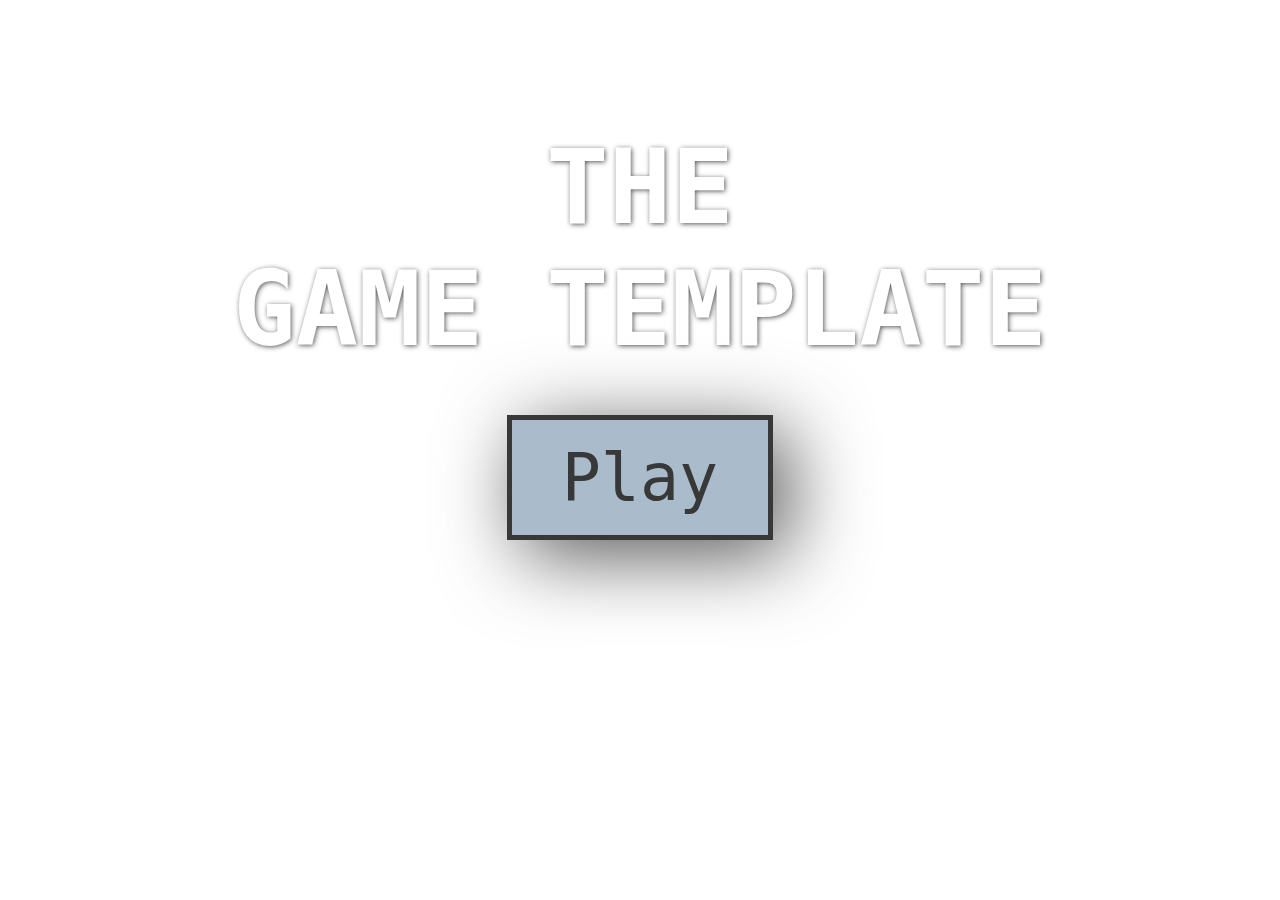
==== index.html @ 7f9c00a8 "we put all the contents in github" ====
<!DOCTYPE html>
<html>
<head>
<title>Le Template Du Game, Man</title>

<link rel="stylesheet" type="text/css" href="style.css">
<script src="jquery-1.11.3.js"></script>
<script src="gamedev.js"></script>
</head>

<body>

<div class="titleContent">

<h1 class="splashTitle">The<br>Game Template</h1>

<a id="start" class="button" href="explore.html">Play</a>

</div>

</body>
---- style.css ----
body {

	background-image: url("http://hdwallpaperia.com/wp-content/uploads/2013/11/Game-Backgrounds-Wallpaper.jpg");
    background-size: cover;
    background-position: center center;
	font-family: monospace;

}

/*Stuff below governs the start screen*/

.titleContent {
	margin: 10% auto;
    text-align: center;
}

.splashTitle {
	color: #fff;
    font-size: 8em;
    text-transform: uppercase;
    text-shadow: 1px 1px 5px rgba(27, 25, 25, 0.74);
}

.button {
	border: 5px solid #383838;
    color: #383838;
    padding: 20px 50px;
    font-size: 5em;
    text-decoration: none;
    background-color: #abc;
    box-shadow: 15px 15px 80px #555;
}
  a.button:hover {
    background-color: #383838;
    color: #abc;
  }



/*Stuff below governs the Explore screen*/

#exploreBody {
	background-image: url("img/exploreHome1.jpg");
	background-position: bottom center;

}
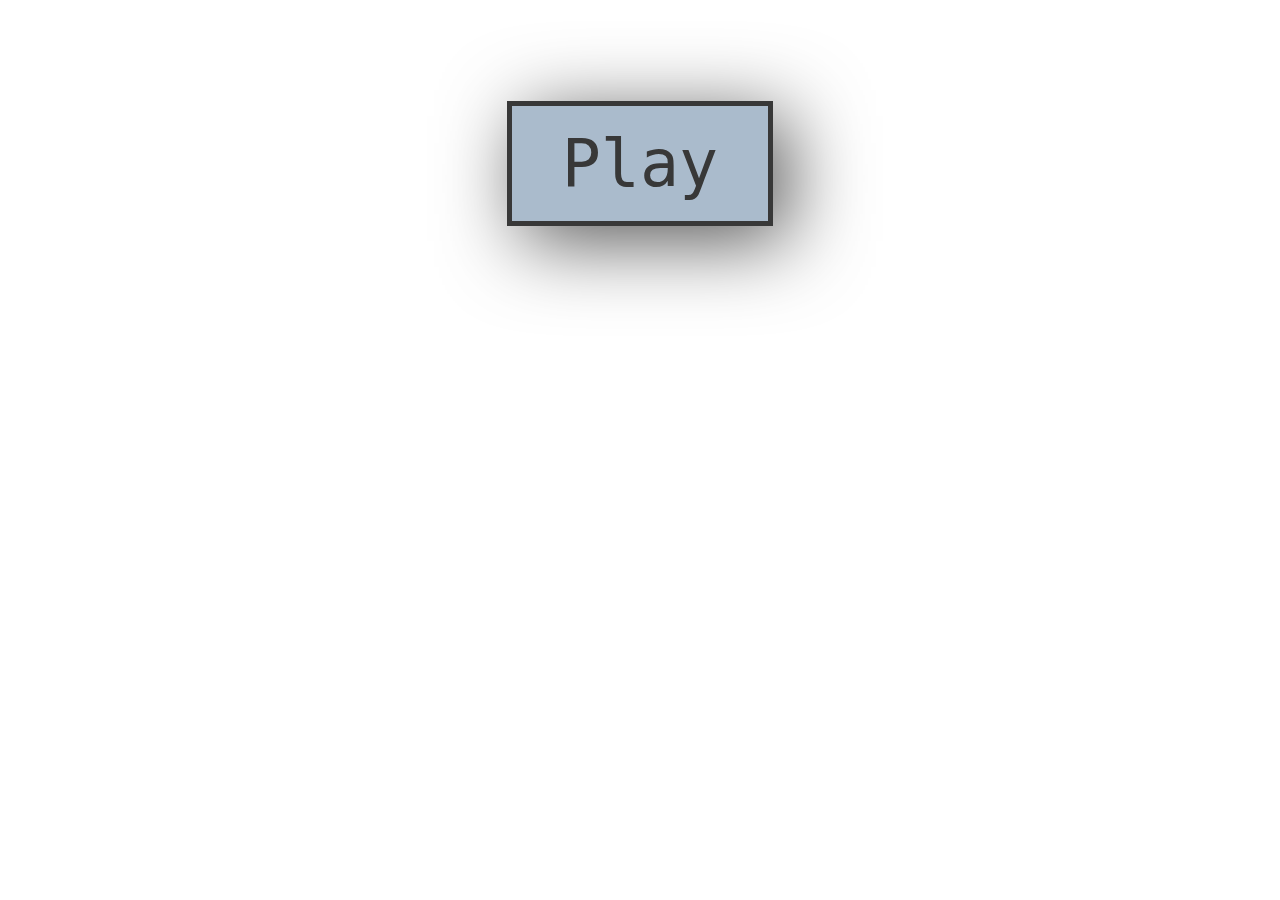
==== commit 1eea287a: "i changed the game title" ====
--- a/index.html
+++ b/index.html
@@ -12,7 +12,6 @@
 
 <div class="titleContent">
 
-<h1 class="splashTitle">The<br>Game Template</h1>
 
 <a id="start" class="button" href="explore.html">Play</a>
 
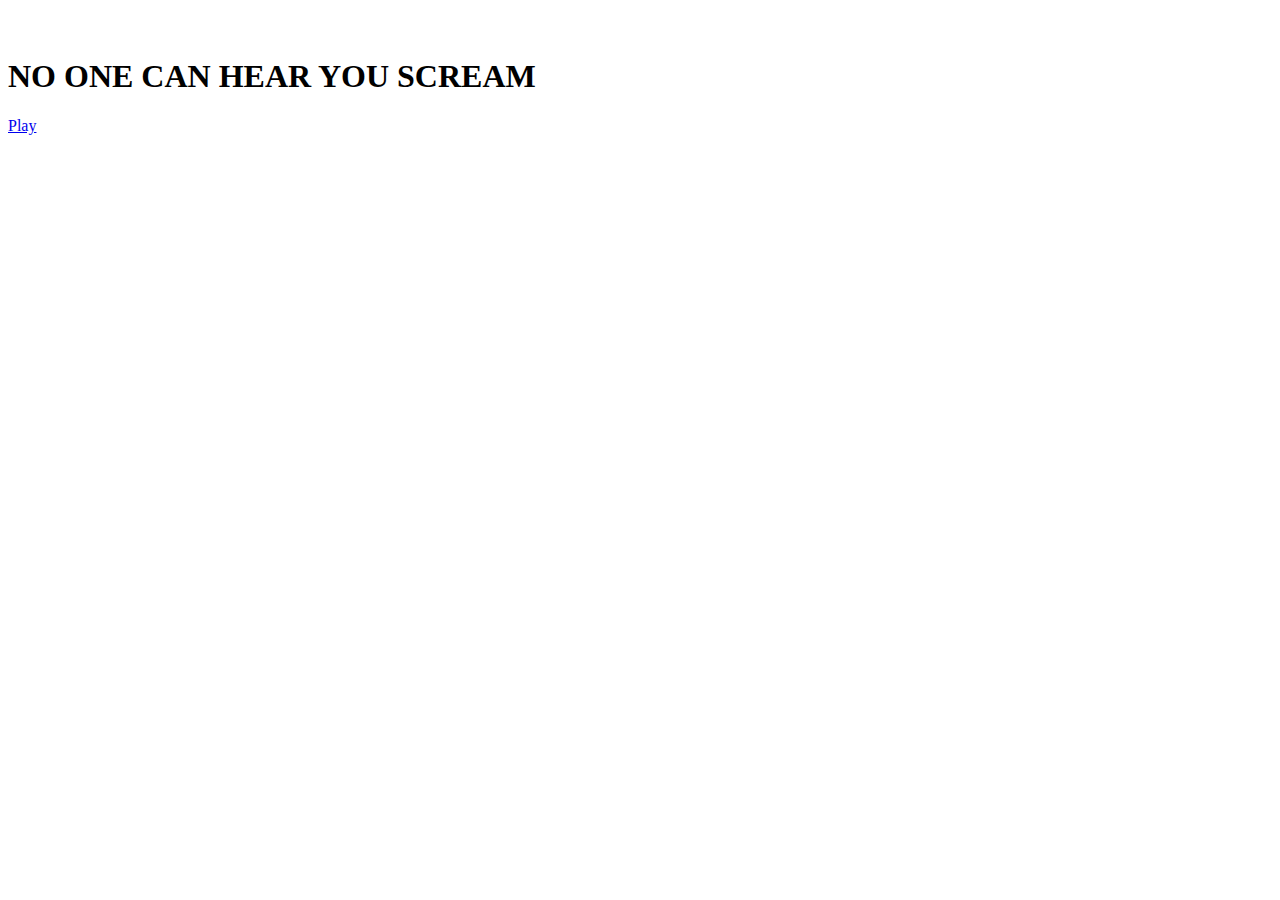
==== commit a157aeea: "i changed the text" ====
--- a/index.html
+++ b/index.html
@@ -12,9 +12,70 @@
 
 <div class="titleContent">
 
+<h1 class="splashTitle"><br>NO ONE CAN HEAR YOU SCREAM</h1>
 
 <a id="start" class="button" href="explore.html">Play</a>
 
 </div>
 
-</body>+</body>
+
+
+
+
+
+
+
+
+
+
+
+
+
+
+
+
+
+
+
+
+
+
+
+
+
+
+
+
+
+
+
+
+
+
+
+
+
+
+
+
+
+
+
+
+
+
+
+
+
+
+
+
+
+
+
+
+
+
+
+
--- a/style.css
+++ b/style.css
@@ -1,6 +1,8 @@
 body {
 
-	background-image: url("http://hdwallpaperia.com/wp-content/uploads/2013/11/Game-Backgrounds-Wallpaper.jpg");
+	background-image: url("http://s3.amazonaws.com/blenderguru.com/uploads/2012/08/tutorial-result1.jpg
+
+");
     background-size: cover;
     background-position: center center;
 	font-family: monospace;
@@ -44,3 +46,231 @@
 	background-position: bottom center;
 
 }
+
+#instructions {
+  background-color: grey;
+  width: 300px;
+  height: 80px;
+  position: absolute;
+  top: 450px;
+    opacity: 0.6;
+  border-style: solid;
+  border-width: 10px;
+  border-color: black;
+  position: absolute;
+  left: -250px;
+  top: 550px;
+  color: black;
+  text-align: center;
+}
+#backback {
+  width: 1120px;
+  height: 840px;
+  background-color: black;
+  position: absolute;
+  left: -10px;
+ top: -100px;
+}
+#startingbutton {
+  width: 300px;
+  height: 150px;
+  background-color: yellow;
+  border-radius: 20px;
+  border-width: 10px;
+  border-color: black;
+  font-size: 20px;
+  position: absolute;
+  top: 250px;
+  left: 330px;
+  opacity: 0.6;
+}
+
+#hands {
+  width: 200px;
+  height: 90px;
+  background: url("http://vignette1.wikia.nocookie.net/ballisticweapons/images/a/a8/BW-1stP-Fists.png/revision/latest?cb=20130522195409");
+  transform: scale(4,4);
+  position: absolute;
+  top: 505px;
+  left: 400px;
+}
+
+#hands2 {
+  width: 200px;
+  height: 90px;
+  background: url("http://vignette1.wikia.nocookie.net/ballisticweapons/images/a/a8/BW-1stP-Fists.png/revision/latest?cb=20130522195409");
+  transform: scale(4,4);
+  position: absolute;
+  top: 650px;
+  left: 590px;
+    transform: scale(4,4);
+
+
+}
+
+#startingb {
+  width: 375px;
+  height: 400px;
+  background: url("https://s-media-cache-ak0.pinimg.com/736x/68/c8/0e/68c80e5b9ea13252acba61bebc18cc33.jpg");
+  transform: scale(3, 2);
+  position: absolute;
+  top: 100px;
+  left: 300px;
+}
+
+#back2 {
+  width: 1100px;
+  height: 480px;
+  background: url("http://s3.amazonaws.com/blenderguru.com/uploads/2012/08/tutorial-result1.jpg");
+  position: absolute;
+  top: 0px;
+  left: 0px;
+    transform: scale(1,2);
+}
+
+#left1 {
+  height: 250px;
+  width: 100px;
+  background-color: green;
+  position: absolute;
+  top: 300px;
+  left: 20px;
+  font-size: 60px;
+  border-color: black;
+  border-width: 10px;
+  opacity: 0.6;
+    border-radius: 20px;
+}
+
+#right1 {
+  height: 250px;
+  width: 100px;
+  background-color: green;
+  position: absolute;
+  top: 300px;
+  left: 1000px;
+  font-size: 60px;
+  border-color: black;
+  border-width: 10px;
+  opacity: 0.6;
+  border-radius: 20px;
+}
+
+#forward {
+  width: 200px;
+  height: 80px;
+  background: green;
+  position: absolute;
+  top: 20px;
+  left: 385px;
+  font-size: 60px;
+  border-color: black;
+  border-width: 10px;
+  opacity: 0.7;
+  border-radius: 20px;
+}
+
+#forward2 {
+  width: 200px;
+  height: 80px;
+  background: green;
+  position: absolute;
+  top: 20px;
+  left: 440px;
+  font-size: 60px;
+  border-color: black;
+  border-width: 10px;
+  opacity: 0.7;
+  border-radius: 20px;
+}
+#back3three {
+  width: 1400px;
+  height: 700px;
+  background: url("http://i4.tietuku.cn/24b5f58d15436225.jpg");
+  position: absolute;
+  top: 10px;
+  right: 50px;
+    transform: scale(1.4,1.4);
+
+
+}
+
+#h1 {
+  height: 45px;
+  width: 160px;
+  background-color: yellow;
+    opacity: 0.6;
+  border-color: black;
+  text-alignment: center;
+  font-size: 200%;
+}
+
+#monster1 {
+  width: 200px;
+  height: 250px;
+  background: url("http://vignette3.wikia.nocookie.net/marvelcrossroads/images/c/c2/Necromorph_Exploder_Form_Earth-1774.png/revision/latest?cb=20150609222500"
+);
+  position: absolute;
+  top: 350px;
+  left: 650px;
+      transform: scale(2,2);
+  opacity: 0.9;
+
+}
+
+#back4 {
+  width: 1400px;
+  height: 700px;
+  background: url("https://i.ytimg.com/vi/agLyL34qha4/maxresdefault.jpg");
+  position: absolute;
+  top: 10px;
+    transform: scale(1.4,1.4);
+}
+
+#hands4 {
+  width: 200px;
+  height: 90px;
+  background: url("http://vignette1.wikia.nocookie.net/ballisticweapons/images/a/a8/BW-1stP-Fists.png/revision/latest?cb=20130522195409");
+  transform: scale(4,4);
+  position: absolute;
+  top: 650px;
+  left: 590px;
+    transform: scale(4,4);
+}
+
+#warning1 {
+  width: 800px;
+  height: 230px;
+  background: url("http://lynchimportsllc.com/wp-content/uploads/2015/06/warning-banner.png");
+  position: absolute;
+  top: 200px;
+  left: 70px;
+    opacity: 0.8;
+}
+
+#mask {
+  height: 576px;
+  width: 1024px;
+  background: url("http://media-minecraftforum.cursecdn.com/attachments/136/734/635741788332884963.png");
+  position: absolute;
+  top: 90px;
+      transform: scale(1.3,1.3);
+}
+
+
+
+
+
+@import "compass/css3";
+
+$background: #202020;
+
+// Basic layout
+html {
+  background: $background;
+  text-align: center;
+  padding-top: 36px;
+}
+body {
+  display: inline-block;
+}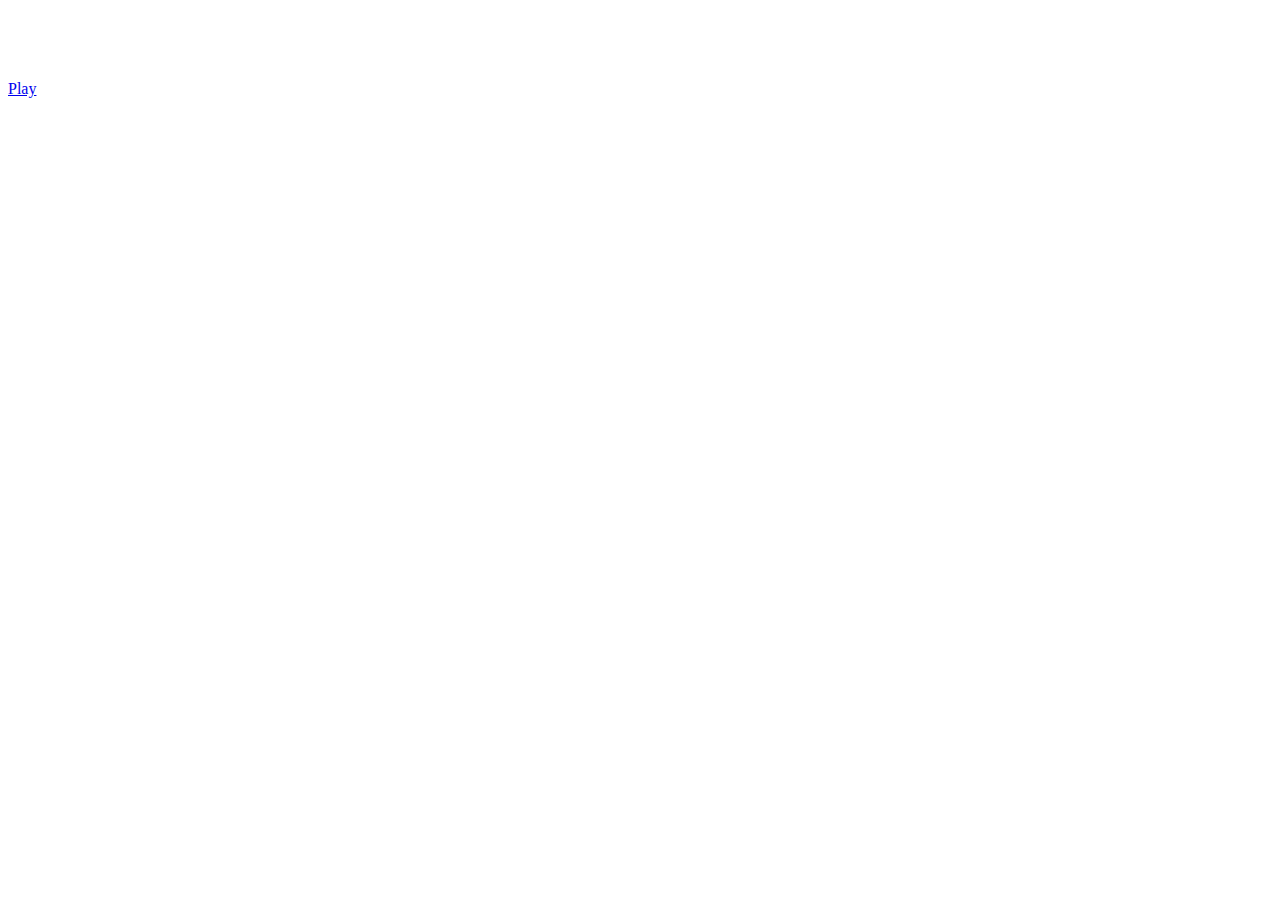
==== commit 341e9981: "starting background" ====
--- a/index.html
+++ b/index.html
@@ -1,8 +1,8 @@
 <!DOCTYPE html>
 <html>
 <head>
-<title>Le Template Du Game, Man</title>
-
+<title>No One Can Hear You Screem</title>
+<body background="http://i.imgur.com/Uj6oxXj.jpg">
 <link rel="stylesheet" type="text/css" href="style.css">
 <script src="jquery-1.11.3.js"></script>
 <script src="gamedev.js"></script>
@@ -12,7 +12,7 @@
 
 <div class="titleContent">
 
-<h1 class="splashTitle"><br>NO ONE CAN HEAR YOU SCREAM</h1>
+<h1 class="splashTitle"><br></h1>
 
 <a id="start" class="button" href="explore.html">Play</a>
 
--- a/style.css
+++ b/style.css
@@ -1,7 +1,6 @@
-body {
-
-	background-image: url("http://s3.amazonaws.com/blenderguru.com/uploads/2012/08/tutorial-result1.jpg
-
+#body {
+
+	background: url("http://i.imgur.com/Uj6oxXj.jpg
 ");
     background-size: cover;
     background-position: center center;
@@ -44,33 +43,33 @@
 #exploreBody {
 	background-image: url("img/exploreHome1.jpg");
 	background-position: bottom center;
-
-}
-
+}
 #instructions {
   background-color: grey;
   width: 300px;
   height: 80px;
   position: absolute;
   top: 450px;
-    opacity: 0.6;
+  opacity: 0.6;
   border-style: solid;
   border-width: 10px;
   border-color: black;
   position: absolute;
   left: -250px;
-  top: 550px;
+  top: 1150px;
   color: black;
   text-align: center;
 }
+
 #backback {
   width: 1120px;
   height: 840px;
   background-color: black;
   position: absolute;
   left: -10px;
- top: -100px;
-}
+  top: -100px;
+}
+
 #startingbutton {
   width: 300px;
   height: 150px;
@@ -80,52 +79,52 @@
   border-color: black;
   font-size: 20px;
   position: absolute;
-  top: 250px;
-  left: 330px;
-  opacity: 0.6;
-}
-
-#hands {
-  width: 200px;
-  height: 90px;
-  background: url("http://vignette1.wikia.nocookie.net/ballisticweapons/images/a/a8/BW-1stP-Fists.png/revision/latest?cb=20130522195409");
-  transform: scale(4,4);
-  position: absolute;
-  top: 505px;
-  left: 400px;
-}
-
-#hands2 {
-  width: 200px;
-  height: 90px;
-  background: url("http://vignette1.wikia.nocookie.net/ballisticweapons/images/a/a8/BW-1stP-Fists.png/revision/latest?cb=20130522195409");
-  transform: scale(4,4);
-  position: absolute;
-  top: 650px;
-  left: 590px;
-    transform: scale(4,4);
-
-
+  top: 350px;
+  left: 530px;
+  opacity: 0.6;
 }
 
 #startingb {
   width: 375px;
   height: 400px;
   background: url("https://s-media-cache-ak0.pinimg.com/736x/68/c8/0e/68c80e5b9ea13252acba61bebc18cc33.jpg");
-  transform: scale(3, 2);
-  position: absolute;
-  top: 100px;
-  left: 300px;
-}
+  transform: scale(4, 3);
+  position: absolute;
+  top: 200px;
+  left: 500px;
+}
+<//starting stuff//>
+#hands {
+  width: 200px;
+  height: 90px;
+  background: url("http://vignette1.wikia.nocookie.net/ballisticweapons/images/a/a8/BW-1stP-Fists.png/revision/latest?cb=20130522195409");
+  transform: scale(4, 4);
+  position: absolute;
+  top: 505px;
+  left: 400px;
+}
+
+#hands2 {
+  width: 200px;
+  height: 90px;
+  background: url("http://vignette1.wikia.nocookie.net/ballisticweapons/images/a/a8/BW-1stP-Fists.png/revision/latest?cb=20130522195409");
+  transform: scale(4, 4);
+  position: absolute;
+  top: 650px;
+  left: 590px;
+  transform: scale(4, 4);
+}
+
+
 
 #back2 {
-  width: 1100px;
+  width: 900px;
   height: 480px;
   background: url("http://s3.amazonaws.com/blenderguru.com/uploads/2012/08/tutorial-result1.jpg");
   position: absolute;
-  top: 0px;
-  left: 0px;
-    transform: scale(1,2);
+  top: 100px;
+  left: 200px;
+  transform: scale(2, 3);
 }
 
 #left1 {
@@ -139,7 +138,7 @@
   border-color: black;
   border-width: 10px;
   opacity: 0.6;
-    border-radius: 20px;
+  border-radius: 20px;
 }
 
 #right1 {
@@ -148,7 +147,7 @@
   background-color: green;
   position: absolute;
   top: 300px;
-  left: 1000px;
+  left: 1320px;
   font-size: 60px;
   border-color: black;
   border-width: 10px;
@@ -162,7 +161,7 @@
   background: green;
   position: absolute;
   top: 20px;
-  left: 385px;
+  left: 585px;
   font-size: 60px;
   border-color: black;
   border-width: 10px;
@@ -183,23 +182,22 @@
   opacity: 0.7;
   border-radius: 20px;
 }
+
 #back3three {
   width: 1400px;
   height: 700px;
   background: url("http://i4.tietuku.cn/24b5f58d15436225.jpg");
   position: absolute;
   top: 10px;
-  right: 50px;
-    transform: scale(1.4,1.4);
-
-
+  left: -500px;
+  transform: scale(2, 2);
 }
 
 #h1 {
   height: 45px;
   width: 160px;
   background-color: yellow;
-    opacity: 0.6;
+  opacity: 0.6;
   border-color: black;
   text-alignment: center;
   font-size: 200%;
@@ -208,34 +206,33 @@
 #monster1 {
   width: 200px;
   height: 250px;
-  background: url("http://vignette3.wikia.nocookie.net/marvelcrossroads/images/c/c2/Necromorph_Exploder_Form_Earth-1774.png/revision/latest?cb=20150609222500"
-);
+  background: url("http://vignette3.wikia.nocookie.net/marvelcrossroads/images/c/c2/Necromorph_Exploder_Form_Earth-1774.png/revision/latest?cb=20150609222500");
   position: absolute;
   top: 350px;
   left: 650px;
-      transform: scale(2,2);
+  transform: scale(2, 2);
   opacity: 0.9;
-
 }
 
 #back4 {
-  width: 1400px;
+  width: 1150px;
   height: 700px;
   background: url("https://i.ytimg.com/vi/agLyL34qha4/maxresdefault.jpg");
   position: absolute;
   top: 10px;
-    transform: scale(1.4,1.4);
+  left: 50px;
+  transform: scale(1.4, 1.7);
 }
 
 #hands4 {
   width: 200px;
   height: 90px;
   background: url("http://vignette1.wikia.nocookie.net/ballisticweapons/images/a/a8/BW-1stP-Fists.png/revision/latest?cb=20130522195409");
-  transform: scale(4,4);
-  position: absolute;
-  top: 650px;
+  transform: scale(4, 4);
+  position: absolute;
+  top: 550px;
   left: 590px;
-    transform: scale(4,4);
+  transform: scale(5, 6);
 }
 
 #warning1 {
@@ -245,22 +242,130 @@
   position: absolute;
   top: 200px;
   left: 70px;
-    opacity: 0.8;
+  opacity: 0.7;
 }
 
 #mask {
   height: 576px;
-  width: 1024px;
+  width: 955px;
   background: url("http://media-minecraftforum.cursecdn.com/attachments/136/734/635741788332884963.png");
   position: absolute;
-  top: 90px;
-      transform: scale(1.3,1.3);
-}
-
-
-
-
-
+  top: 150px;
+  left: 160px;
+  transform: scale(1.8, 1.8);
+}
+
+#mask2 {
+  height: 600px;
+  width: 955px;
+  background: url("http://media-minecraftforum.cursecdn.com/attachments/136/734/635741788332884963.png");
+  position: absolute;
+  top: 150px;
+    left: 160px;
+  transform: scale(1.8, 1.8);
+}
+
+#back5 {
+  width: 1150px;
+  height: 830px;
+  background: url("http://i.kinja-img.com/gawker-media/image/upload/hk6fvqgvy1z9mjyjsibo.png");
+  transform-scale:1,1.5;
+}
+  
+#gameover1 {
+  width: 1200px;
+  height: 700px;
+  background: url("http://www.mweb.co.za/DesktopModules/DigArticle/MediaHandler.ashx?portalid=20&moduleid=5259&mediaid=43929&width=1280&height=720");
+  position: absolute;
+  top: 50px;
+    transform: scale(2,2.1);
+  opacity: 0.9;
+}
+
+#theend {
+  width: 600px;
+  height: 300px;
+  background-color: maroon;
+  position: absolute;
+  top: 200px;
+  left: 200px;
+    opacity: 0.7;
+border-style: solid;
+  border-width: 10px;
+  border-color: black;
+  font-size: 70px;
+      text-align: center;
+    text-shadow: 8px 6px black;
+  color: red;
+  transform: scale(1.4, 1.4);
+
+}
+
+#forward4 {
+  width: 200px;
+  height: 80px;
+  background: green;
+  position: absolute;
+  top: 20px;
+  left: 580px;
+  font-size: 60px;
+  border-color: black;
+  border-width: 10px;
+  opacity: 0.7;
+  border-radius: 20px;
+}
+
+#object {
+  width: 800px;
+  height: 470px;
+  background: url("http://cdn.wallpaper.com/main/legacy/gallery/17054573/06_Tranzit_Spaceship_New_Museum.jpg");
+  position: absolute;
+  top: 130px;
+  left: 200px;
+  transform: scale(2,3)
+}
+#hands5 {
+  width: 200px;
+  height: 90px;
+  background: url("http://vignette1.wikia.nocookie.net/ballisticweapons/images/a/a8/BW-1stP-Fists.png/revision/latest?cb=20130522195409");
+  transform: scale(4, 4);
+  position: absolute;
+  top: 550px;
+  left: 590px;
+  transform: scale(4, 4);
+}
+
+#back6 {
+        background-size: cover;
+  background: url("https://s-media-cache-ak0.pinimg.com/736x/d6/07/51/d607512554c24a5cae86acb44adc07f1.jpg");
+  position: absolute;
+  top: 200px;
+  left: 200px;
+  
+}
+
+#forward5 {
+  width: 200px;
+  height: 80px;
+  background: green;
+  position: absolute;
+  top: 20px;
+  left: 580px;
+  font-size: 60px;
+  border-color: black;
+  border-width: 10px;
+  opacity: 0.7;
+  border-radius: 20px;
+}
+
+#zmonster1 {
+    width: 200px;
+    height: 100px;
+    background: url("http://vignette2.wikia.nocookie.net/nazizombiesplus/images/c/c3/Zombie.png/revision/latest?cb=20130928235136");
+    position: absolute;
+    top: 150px;
+    left: 300px;
+}
 @import "compass/css3";
 
 $background: #202020;
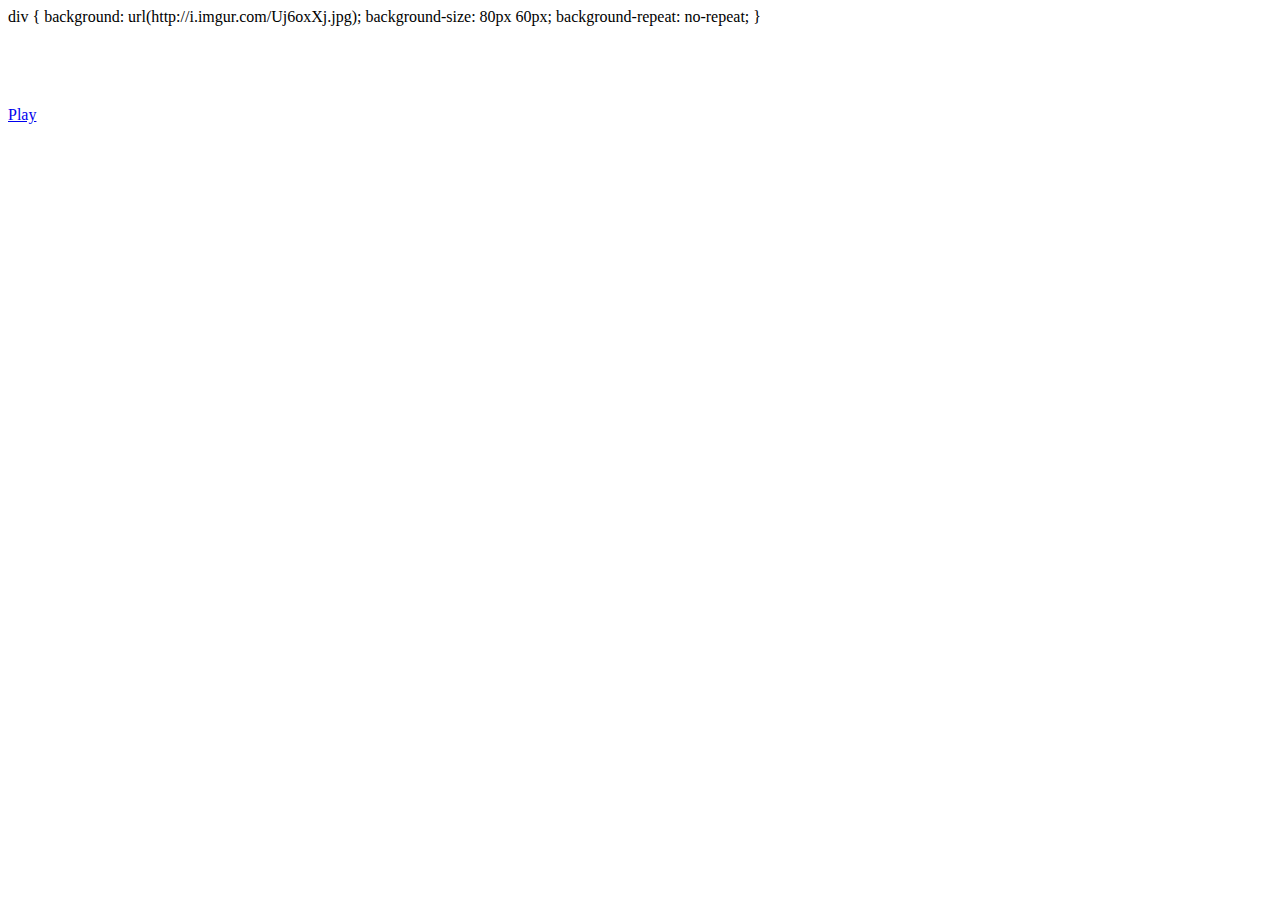
==== commit e4b70229: "size" ====
--- a/index.html
+++ b/index.html
@@ -3,6 +3,11 @@
 <head>
 <title>No One Can Hear You Screem</title>
 <body background="http://i.imgur.com/Uj6oxXj.jpg">
+div {
+    background: url(http://i.imgur.com/Uj6oxXj.jpg);
+    background-size: 80px 60px;
+    background-repeat: no-repeat;
+}
 <link rel="stylesheet" type="text/css" href="style.css">
 <script src="jquery-1.11.3.js"></script>
 <script src="gamedev.js"></script>
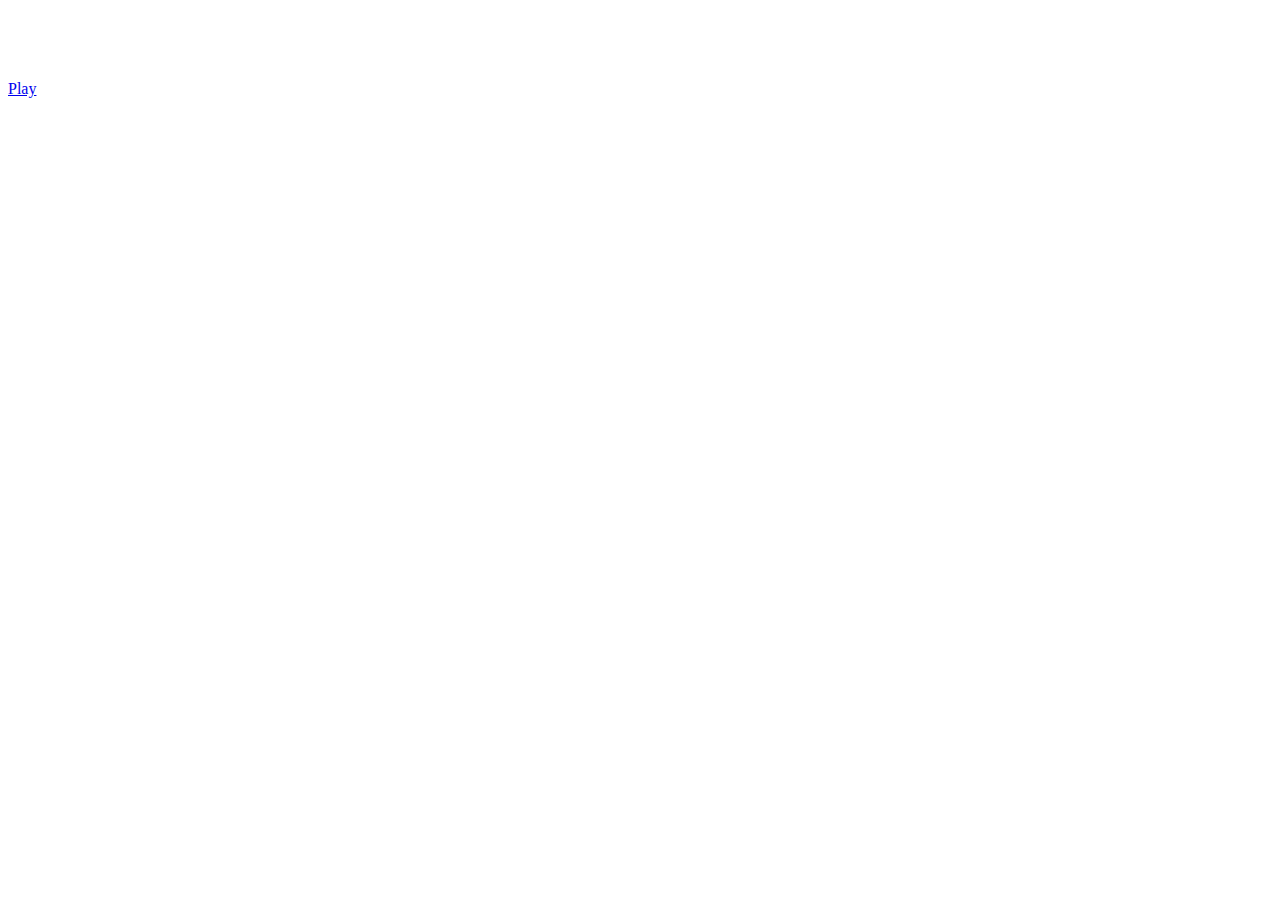
==== commit ee92d5a0: "size" ====
--- a/index.html
+++ b/index.html
@@ -3,12 +3,9 @@
 <head>
 <title>No One Can Hear You Screem</title>
 <body background="http://i.imgur.com/Uj6oxXj.jpg">
-div {
-    background: url(http://i.imgur.com/Uj6oxXj.jpg);
-    background-size: 80px 60px;
-    background-repeat: no-repeat;
-}
-<link rel="stylesheet" type="text/css" href="style.css">
+
+<link rel="stylesheet" type="text/css" href="style.css" background-size: 80px 60px;
+>
 <script src="jquery-1.11.3.js"></script>
 <script src="gamedev.js"></script>
 </head>
